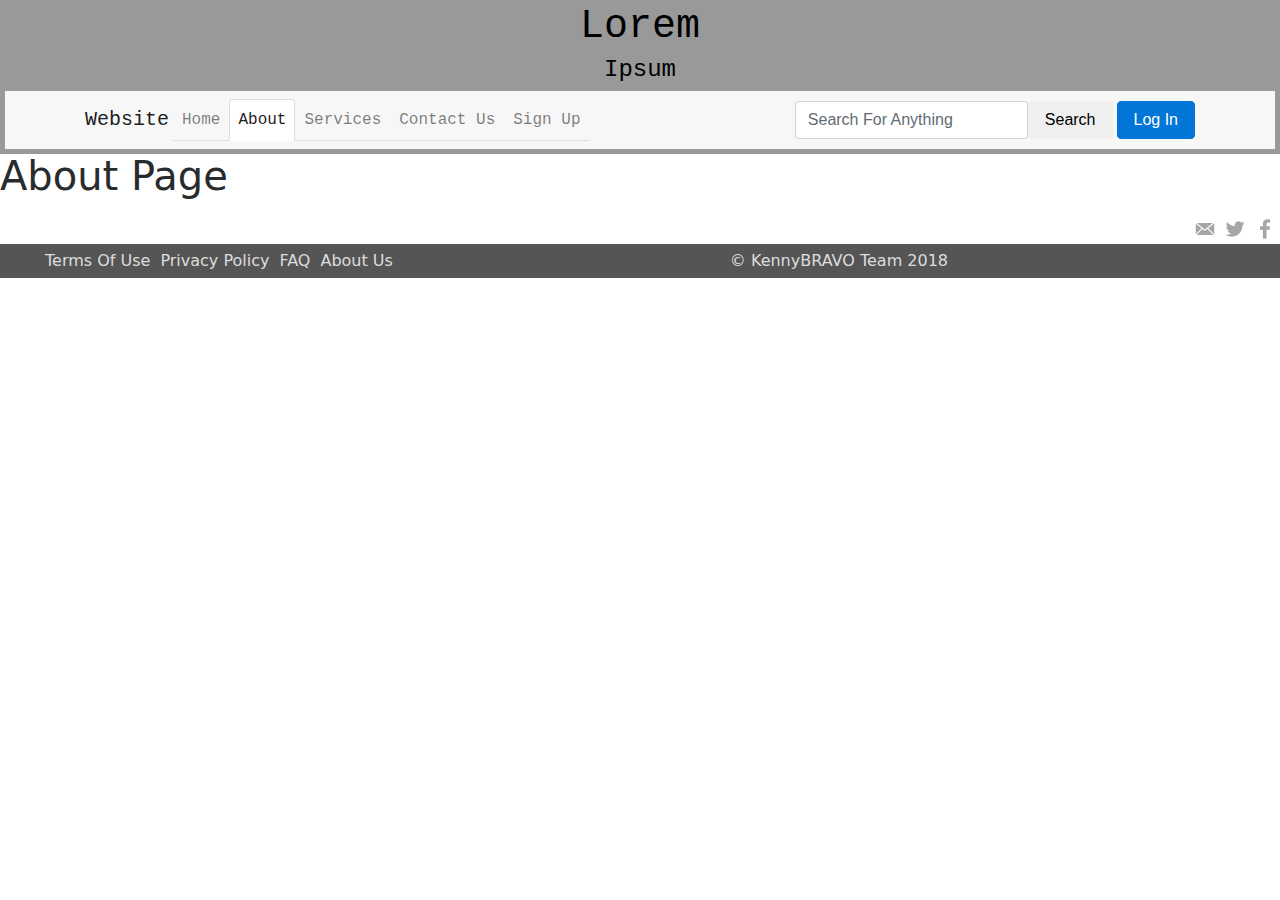
==== about.html @ 9a0f9666 "first commit" ====
<!DOCTYPE html>
<html lang= "en">
    <head>
        <title>page title</title>
        <meta charset= "UTF-8">
        <meta name= "description" content= "">
        <meta name= "viewport" content= "width=device-width, initial-scale=1">
        <link rel= "stylesheet" type= "text/css" href= "styling/main.css">
        <link rel= "stylesheet" type= "text/css" href= "styling/responsive.css">
        <link rel= "stylesheet" type= "text/css" href= "styling/bootstrap/bootstrap.min.css">
        <link rel= "stylesheet" type= "text/css" href= "plugins/font-awesome-4.7.0/css/font-awesome.min.css">
        <link rel= "stylesheet" type= "text/css" href= "plugins/OwlCarousel2-2.2.1/owl.carousel.css">
        <!-- <link rel= "stylesheet" href= "https://maxcdn.bootstrapcdn.com/bootstrap/4.0.0-alpha.6/css/bootstrap.min.css" integrity= "sha384-rwoIResjU2yc3z8GV/NPeZWAv56rSmLldC3R/AZzGRnGxQQKnKkoFVhFQhNUwEyJ" crossorigin= "anonymous"> -->
        <!-- <script src= "https://maxcdn.bootstrapcdn.com/bootstrap/4.0.0-alpha.6/js/bootstrap.min.js" integrity= "sha384-vBWWzIZJ8ea9aCX4pEW3rVHjgjt7zpkNpZk+02D9phzyeVkE+jo0ieGizqPLForn" crossorigin= "anonymous"></script> -->
    </head>
    <body>
        <header>
            <a href= "index.html" id= "header">
                <h1 style= "color:black">Lorem</h1>
                <h4 style= "color:black">Ipsum</h4>
            </a>
            <nav class= "navbar navbar-light navbar-toggleable-md bg-faded">
                <div class= "container">
                    <button class= "navbar-toggler navbar-toggler-left" type= "button" data-toggle= "collapse" data-target= "#navbarID"><span class= "navbar-toggler-icon"></span></button>
                    <a class= "navbar-brand mr-1" href= "#">Website</a>
                    <div class= "collapse navbar-collapse" id= "navbarID">
                        <ul class= "navbar-nav mr-auto nav-tabs">
                            <li class= "nav-item">
                                <a class= "nav-link" href= "index.html">Home</a>
                            </li>
                            <li class= "nav-item">
                                <a class= "nav-link active" href= "about.html">About</a>
                            </li>
                            <li class= "nav-item">
                                <a class= "nav-link" href= "#">Services</a>
                            </li>
                            <li class= "nav-item">
                                <a class= "nav-link" href= "contact.html">Contact Us</a>
                            </li>
                            <li class= "nav-item">
                                <a class= "nav-link" href= "signup.html">Sign Up</a>
                            </li>
                        </ul>
                        <form action="#" class="form-inline">
                            <input type= "text" class="form-control" placeholder="Search For Anything">
                            <button class= "btn btn-outline-default mr-1">Search</button>
                        </form>
                    </div>
                    <!-- <div class= "dropdown float-left p-md-2">
                        <button class= "btn btn-outline-primary dropdown-toggle nav-link" type= "button" data-toggle= "dropdown" id= "navDropdown">Log In</button>
                        <div class= "dropdown-menu">
                            <form>
                                <div class= "form-group">
                                    <label for= "name" class= "pl-2">Name</label>
                                    <input type= "text" class= "form-control form-control-sm" id= "name" placeholder= "Enter Name">
                                </div>
                                <div class= "form-group">
                                    <label for= "password" class= "pl-2">Password</label>
                                    <input type= "password" class= "form-control form-control-sm" id= "password" placeholder= "Enter Your Password">
                                </div>
                                <div class= "form-check">
                                    <label class= "form-check-label">
                                        <input type= "checkbox" class= "form-check-input">Remeber Me
                                    </label>
                                </div>
                                <button type= "button" class= "btn btn-primary">Submit</button>
                            </form>
                        </div>
                    </div> -->
                    <button type= "button" class= "btn btn-primary float-right" data-toggle= "modal" data-target= "#loginModal">Log In</button>
                    <div class= "modal" id= "loginModal">
                        <div class= "modal-dialog">
                            <div class= "modal-content">
                                <div class= "modal-header">
                                    <h5 class= "modal-title" id= "myModalLabel">User Login</h5>
                                    <button class= "close" data-dismiss= "modal">&times;</button>
                                </div>
                                <div class= "modal-body">
                                    <form>
                                        <div class= "form-group">
                                            <label for= "username" class= "float-left">Username</label>
                                            <input type= "text" class= "form-control" placeholder= "Enter Username">
                                        </div>
                                        <div class="form-group">
                                            <label for= "password" class= "float-left">Password</label>
                                            <input type= "password" class= "form-control" placeholder= "Your Password">
                                        </div>
                                        <div class= "form-check float-left">
                                            <label class= "form-check-label">
                                                <input type= "checkbox" class= "form-check-input">Remember Me
                                            </label>
                                        </div>
                                    </form>
                                </div>
                                <div class= "modal-footer">
                                    <button class= "btn btn-primary">Login</button>
                                </div>
                            </div>
                        </div>
                    </div>
                </div>
            </nav>
        </header>
        <div id= "wrapper">
            <div>
                <h1>About Page</h1>
            </div>
        </div>
        <div id= "social-icons">
            <ul>
                <li>
                    <a href= "http://facebook.com/#">
                        <img src= "images/facebook.png" alt= "facebook logo">
                    </a>
                </li>
                <li>
                    <a href= "http://twitter.com/#">
                        <img src= "images/twitter.png" alt= "twitter logo">
                    </a>
                </li>
                <li>
                    <a href= "http://gmail.com/#">
                        <img src= "images/mail.png" alt= "mail logo">
                    </a>
                </li>
            </ul>
        </div>
        <footer>
            <ul class= "footer-left">
                <li>
                    <a href= "#">Terms Of Use</a>
                </li>
                <li>
                    <a href= "#">Privacy Policy</a>
                </li>
                <li>
                    <a href= "#">FAQ</a>
                </li>
                <li>
                    <a href= "#">About Us</a>
                </li>
            </ul>
            <div class= "footer-right">&copy; KennyBRAVO Team 2018</div>
        </footer>
        <script src= "js/jquery-3.3.1.min.js"></script>
        <script src= "plugins/OwlCarousel2-2.2.1/owl.carousel.js"></script>
        <script src= "styling/bootstrap/popper.js"></script>
        <script src= "styling/bootstrap/bootstrap.min.js"></script>
        <script>
            $('.carousel').carousel({
                keyboard: true,
                pause: 'hover',
            })
        </script>
    </body>
</html>
---- styling/main.css ----
/*** General Styling ***/

body {
	background-color: #aaa;
	font-family: 'Segoe UI', BlinkMacSystemFont, -apple-system, 'Arial Narrow', cursive, Roboto, Oxygen, Ubuntu, Cantarell, 'Open Sans', 'Helvetica Neue', sans-serif;
	color: #222;
}

	/*** Header Styling ***/

header {
	text-align: center;
	font-family: 'Helvetica Neue', cursive, Courier New, Courier, monospace;
	background-color: #999;
	margin: 0;
	padding: 5px;
}

#navDropdown {
	font-family: 'Helvetica Neue', cursive, Courier New, Courier, monospace;
}

		/*** Header Links ***/

header a {
	color: black;
	text-decoration: none;
	background-color: transparent;
}

header a:visited {
	color: black;
	text-decoration: none;
	background-color: transparent;
}

header a:hover {
	color: #555;
	text-decoration: none;
	background-color: transparent;
}

header a:active {
	color: black;
	text-decoration: none;
	background-color: transparent;
}


		/*** Navigation ***/

/**nav {
	background-color: #555;
	text-align: center;
}
			// Bootsrap has been used to sort this out.
nav li {
	display: inline-block;
}
**/


	/*** Section Styling ***/

/* section {
	clear: both;
} */

/* #wrapper {
	max-width: 940px;
	margin: 0 auto;
	padding: 0 5%;
} */

#trending {
	float: left;
	clear: left;
	width: 400px;
	height: 25%;
	text-align: center;
}

#recent {
	width: 400px;
	height: 25%;
}

aside {
	background-color: #ccc;
	font-size: 70px;
	float: right;
	clear: right;
	width: 200px;
	height: 500px;
	padding: 5px;
	margin-bottom: 5px;
	border-radius: 7px 7px 0 0;
}

#post {
	background-color: black;
	color: white;
	width: inherit;
	margin: 10px;
	padding: 10px;
	clear: both;
}

#postPic {
	width: 100px;
	height: 100px;
	float: left;
	border-radius: 100%;
}

#social-icons ul li {
	list-style: none;
	display: inline-flex;
	float: right;
}

#social-icons img {
	width: 30px;
	height: 30px;
}


	/*** Footer Styling ***/

footer {
	color: #ddd;
	clear: both;
	background-color: #555;
	padding: 5px;
	text-align: center;
}

footer ul {
	list-style: none;
	display: inline-flex;
}

footer ul li {
	padding-right: 10px;
}

	/*** Contact Page Styling ***/

#general-info {
	background-color: lightgray;
	margin: 5px;
	padding: 5px;
	width: 650px;
	height: 400px;
}

#additional-info {
	background-color: lightgray;
	margin: 5px;
	padding: 5px;
	width: 650px;
	height: 400px;
}

#phone a {
	background-image: url('..images/phone.png');
}


	/*** Footer Links ***/

footer ul li a {
	color: #ddd;
	text-decoration: none;
	background-color: transparent;
}

footer ul li a:visited {
	color: #ddd;
	text-decoration: none;
	background-color: transparent;
}

footer ul li a:hover {
	color: #aaa;
	text-decoration: underline;
	background-color: transparent;
}

footer ul li a:active {
	color: #ddd;
	text-decoration: none;
	background-color: transparent;
}
---- styling/responsive.css ----
/*** Mobile View ***/

@media screen and (max-width: 576px) {
    nav .container {
        width: 100%;
    }
}


    /*** Tab View ***/

@media screen and () {
     body {
        background-color: blue;
    }
}



    /*** Desktop View ***/

@media screen and (min-width: 660px) {
    body {
        background-color: yellowgreen;
    }

    footer ul.footer-left {
	    float: left;
	    list-style: none;
	    display: inline-flex;
    }
}
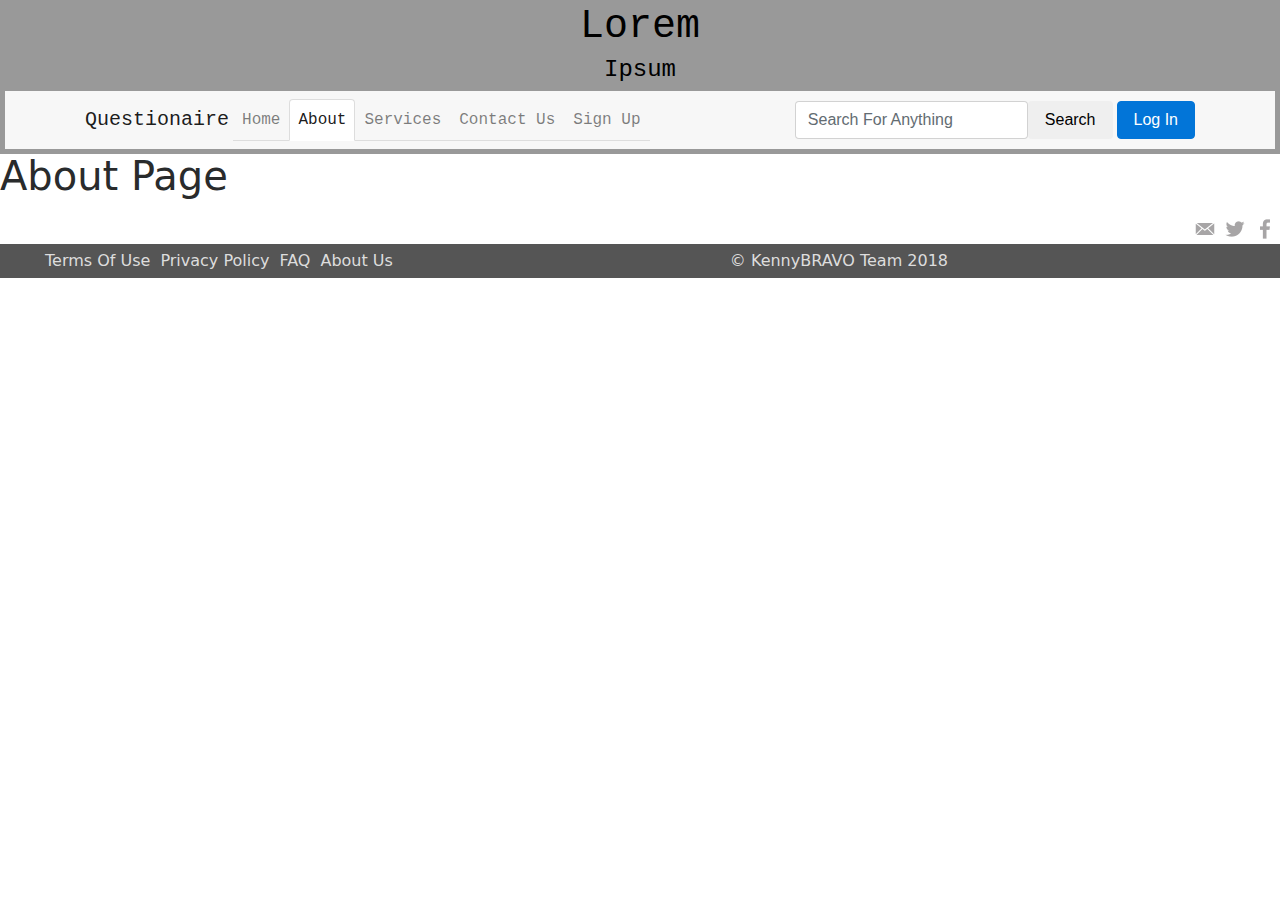
==== commit 00c76450: "new commit. added fa icons" ====
--- a/about.html
+++ b/about.html
@@ -1,7 +1,7 @@
 <!DOCTYPE html>
 <html lang= "en">
     <head>
-        <title>page title</title>
+        <title>Questionaire | About</title>
         <meta charset= "UTF-8">
         <meta name= "description" content= "">
         <meta name= "viewport" content= "width=device-width, initial-scale=1">
@@ -22,7 +22,7 @@
             <nav class= "navbar navbar-light navbar-toggleable-md bg-faded">
                 <div class= "container">
                     <button class= "navbar-toggler navbar-toggler-left" type= "button" data-toggle= "collapse" data-target= "#navbarID"><span class= "navbar-toggler-icon"></span></button>
-                    <a class= "navbar-brand mr-1" href= "#">Website</a>
+                    <a class= "navbar-brand mr-1" href= "#">Questionaire</a>
                     <div class= "collapse navbar-collapse" id= "navbarID">
                         <ul class= "navbar-nav mr-auto nav-tabs">
                             <li class= "nav-item">
--- a/styling/main.css
+++ b/styling/main.css
@@ -5,6 +5,14 @@
 	background-color: #aaa;
 	font-family: 'Segoe UI', BlinkMacSystemFont, -apple-system, 'Arial Narrow', cursive, Roboto, Oxygen, Ubuntu, Cantarell, 'Open Sans', 'Helvetica Neue', sans-serif;
 	color: #222;
+}
+
+ul{
+	list-style-type: none;
+}
+
+.fa{
+	padding: 10px;
 }
 
 	/*** Header Styling ***/
@@ -163,10 +171,6 @@
 	height: 400px;
 }
 
-#phone a {
-	background-image: url('..images/phone.png');
-}
-
 
 	/*** Footer Links ***/
 
